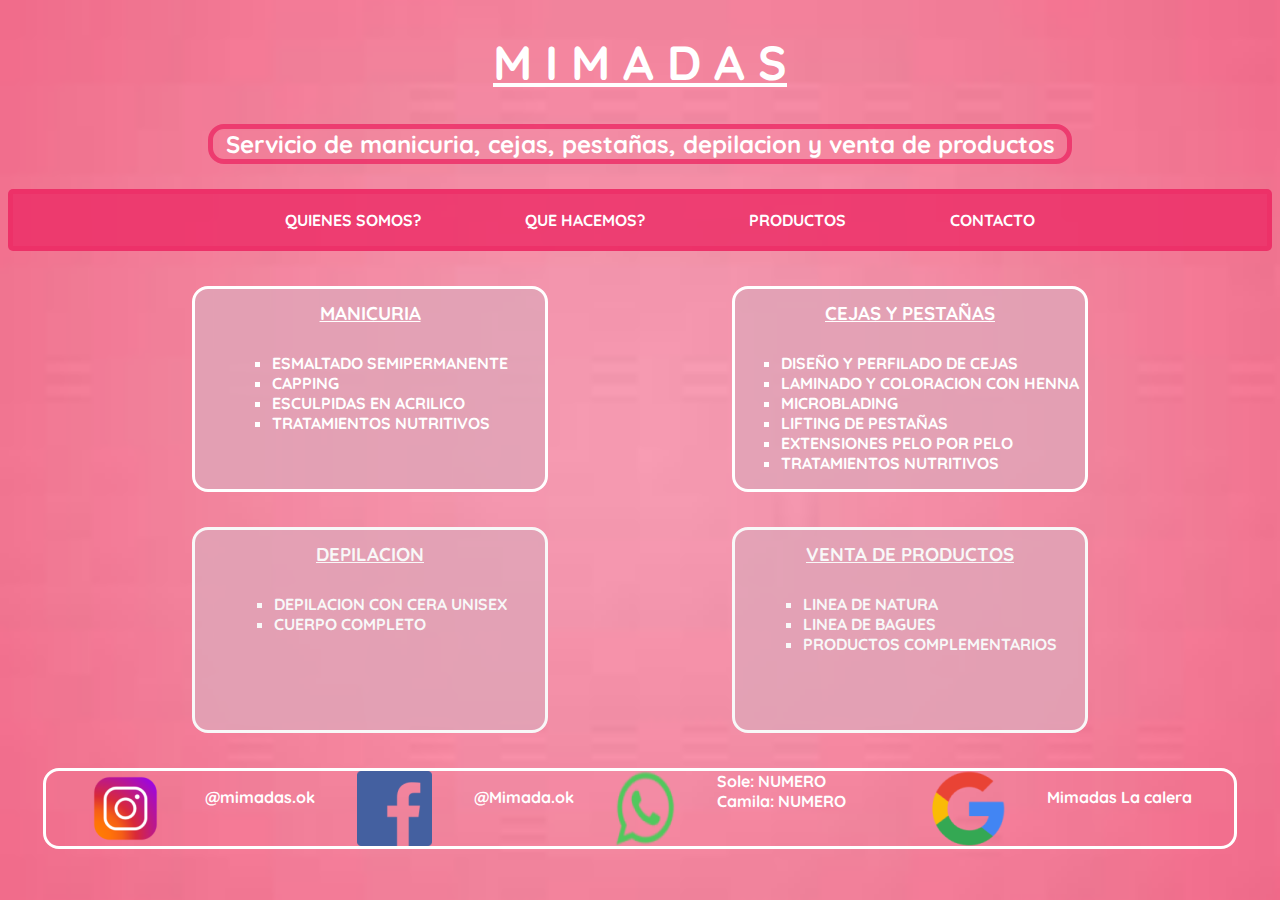
==== index.html @ 25632cac "Primer Commit" ====
<!DOCTYPE html>
<html lang="en">
  <head>
    <meta charset="UTF-8" />
    <meta http-equiv="X-UA-Compatible" content="IE=edge" />
    <meta name="viewport" content="width=device-width, initial-scale=1.0" />
    <title>M I M A D A S</title>
    <link rel="icon" href="img/favicon-icon.png" />
    <link href="style.css" rel="stylesheet" />
    <link
      href="https://fonts.googleapis.com/css2?family=Quicksand&display=swap"
      rel="stylesheet"
    />
  </head>
  <body class="background">
    <header>
      <h1 class="title">M I M A D A S</h1>
      <h2 class="subtitulo">
        Servicio de manicuria, cejas, pestañas, depilacion y venta de productos
      </h2>
    </header>

    <nav class="menu">
      <ul>
        <a href="quien.html" target="_blank">Quienes somos?</a>
        <a href="que.html" target="_blank">Que hacemos?</a>
        <a href="productos.html" target="_blank">Productos</a>
        <a href="contacto.html" target="_blank">Contacto</a>
      </ul>
    </nav>

    <section class="contenedor">
      <div class="caja1">
        <h3>Manicuria</h3>
        <ul>
          <li>Esmaltado semipermanente</li>
          <li>Capping</li>
          <li>Esculpidas en acrilico</li>
          <li>Tratamientos nutritivos</li>
        </ul>
      </div>

      <div class="caja1">
        <h3>Cejas y pestañas</h3>
        <ul>
          <li>Diseño y perfilado de cejas</li>
          <li>Laminado y coloracion con henna</li>
          <li>Microblading</li>
          <li>Lifting de pestañas</li>
          <li>Extensiones pelo por pelo</li>
          <li>Tratamientos nutritivos</li>
        </ul>
      </div>
    </section>

    <section class="contenedor">
      <div class="caja2">
        <h3>Depilacion</h3>
        <ul class="servyprod">
          <li>Depilacion con cera unisex</li>
          <li>Cuerpo completo</li>
        </ul>
      </div>

      <div class="caja2">
        <h3>Venta de productos</h3>
        <ul>
          <li>Linea de Natura</li>
          <li>Linea de Bagues</li>
          <li>Productos complementarios</li>
        </ul>
      </div>
    </section>

    <footer class="footer">
      <div class="redes">
          <img src="img/iconoig.png" alt="Icono de instagram" />
          <p>@mimadas.ok</p>
          <img src="img/iconofb.png" alt="Icono de Facebook" />
          <p>@Mimada.ok</p>
          <img src="img/iconows.png" alt="Icono de Whatsapp" />
            Sole: NUMERO <br />
            Camila: NUMERO
          </p>
          <img src="img/googleic.png" alt="Icono de google" />
          <p>Mimadas La calera</p>
      </div>
    </footer>
  </body>
</html>
---- style.css ----
.background{
    background-image: url(img/fond3.jfif);
    background-position: center center;
    background-attachment: fixed;
    background-position: center center;
    background-size: cover;
    font-family: 'Quicksand', sans-serif;  
    font-weight: bold;
}
/*TITULO*/
.title{
    text-align: center;
    text-decoration: underline;
    color: white;
    font-size: 48px;
}
/*SUBTITULO*/
.subtitulo{
    text-align: center;
    border-color: rgba(236, 47, 104, 0.849);
    border-width: 5px;
    border-radius: 16px;
    border-style: solid;
    margin:25px 200px;
    color: white;
}
/*NAV*/
.menu{
    border-style: solid;
    text-align: center;
    border-color: rgba(236, 47, 104, 0.849);
    border-width: 5px;
    border-width: 1;
    margin:0px auto;
    background-color: rgba(236, 47, 104, 0.849);
    border-radius: 5px;
}
.menu ul a{
    text-decoration: none;
    color: white;
    padding: 20px 50px;
    text-transform: uppercase;
    font-weight: bold;
}

.menu ul a:hover{
    background-color: rgb(255, 170, 196);
    cursor: pointer;
}
/*CAJAS*/
.contenedor{
    display: flex;
    justify-content: space-evenly;
}

.caja1{
    display: flex;
    flex-direction: column;
    margin-top: 35px;
    border-style: solid;
    border-radius: 16px;
    text-transform: uppercase;
    font-weight: bold;
    background-color: rgba(224, 164, 183, 0.849);  
    width: 350px;
    height: 200px;
    color: white;
    align-items: center;
}
.caja2{
    display: flex;
   flex-direction: column;
    margin-top: 35px;
    border-style: solid;
    border-radius: 16px;
    text-transform: uppercase;
    font-weight: bold;
    color: rgb(248, 248, 248);
    background-color: rgba(224, 164, 183, 0.849);  
    align-items: center;
    width: 350px;
    height: 200px;
    
}
h3{
    text-decoration:underline;
    line-height: 10px;
}
li{
    list-style-type: square;
}

 /*PIE DE PAGINA*/   
.footer{
    display: flex;
    justify-content: space-around;
    margin: 35px;
    flex-direction: column;  
}
.redes{
    display: flex;
    justify-content: space-evenly;
    border-style: solid;
    border-color: white;
    border-radius: 16px;
    color: white;
}


/* CONTACTO */
form{
    width: 450px;
    margin: auto;
    background-color: rgb(0, 0, 0, 0.1);
    padding: 10px 20px;
    box-sizing: border-box;
    border-radius: 8px;
    margin-top: 25px;
}
.formulario{
    text-align: center;
    color: white;
    text-transform: uppercase;
    font-size: 28px;
    text-decoration: underline;
}
input, textarea {
    width: 100%;
    margin-bottom: 15px;
    padding: 7px;
    font-size: 17px;
    box-sizing: border-box;
}
textarea {
    min-height: 100px;
    max-height: 200px;
}
#boton{
background-color: rgb(190, 77, 190);
color: white;
padding: 20px;  
border: none;  
font-weight: bold;
}
#boton:hover {
    cursor: pointer;
    background-color: rgb(255, 170, 196);
}

/* QUIENES SOMOS */
.quiencont{
margin-bottom: 40px;
padding-bottom: 250px;
}

/* QUE HACEMOS */
.cajja{
    border: solid;
    text-align: center;
    border-color: hotpink;
    color: white;
    margin-bottom: 20px;
}
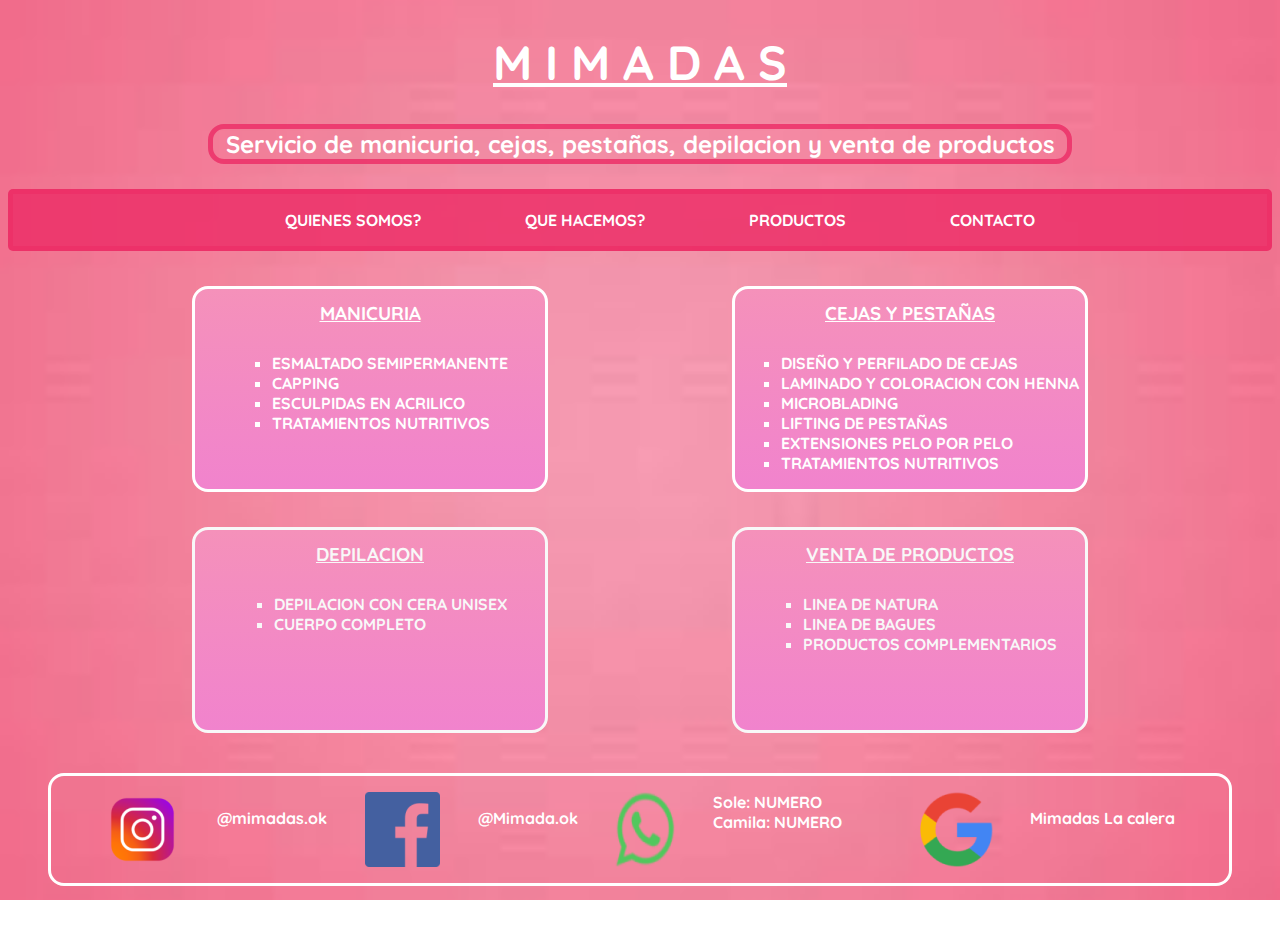
==== commit e2ea3dd7: "animaciones" ====
--- a/index.html
+++ b/index.html
@@ -30,7 +30,7 @@
     </nav>
 
     <section class="contenedor">
-      <div class="caja1">
+      <div class="caja1 zoom">
         <h3>Manicuria</h3>
         <ul>
           <li>Esmaltado semipermanente</li>
@@ -40,7 +40,7 @@
         </ul>
       </div>
 
-      <div class="caja1">
+      <div class="caja1 zoom">
         <h3>Cejas y pestañas</h3>
         <ul>
           <li>Diseño y perfilado de cejas</li>
@@ -54,7 +54,7 @@
     </section>
 
     <section class="contenedor">
-      <div class="caja2">
+      <div class="caja2 zoom">
         <h3>Depilacion</h3>
         <ul class="servyprod">
           <li>Depilacion con cera unisex</li>
@@ -62,7 +62,7 @@
         </ul>
       </div>
 
-      <div class="caja2">
+      <div class="caja2 zoom">
         <h3>Venta de productos</h3>
         <ul>
           <li>Linea de Natura</li>
@@ -74,15 +74,15 @@
 
     <footer class="footer">
       <div class="redes">
-          <img src="img/iconoig.png" alt="Icono de instagram" />
+          <img class="zoom" src="img/iconoig.png" alt="Icono de instagram" />
           <p>@mimadas.ok</p>
-          <img src="img/iconofb.png" alt="Icono de Facebook" />
+          <img class="zoom" src="img/iconofb.png" alt="Icono de Facebook" />
           <p>@Mimada.ok</p>
-          <img src="img/iconows.png" alt="Icono de Whatsapp" />
+          <img class="zoom" src="img/iconows.png" alt="Icono de Whatsapp" />
             Sole: NUMERO <br />
             Camila: NUMERO
           </p>
-          <img src="img/googleic.png" alt="Icono de google" />
+          <img class="zoom" src="img/googleic.png" alt="Icono de google" />
           <p>Mimadas La calera</p>
       </div>
     </footer>
--- a/style.css
+++ b/style.css
@@ -62,7 +62,7 @@
     border-radius: 16px;
     text-transform: uppercase;
     font-weight: bold;
-    background-color: rgba(224, 164, 183, 0.849);  
+    background-image: linear-gradient(rgb(245, 145, 186), rgb(241, 131, 205));    
     width: 350px;
     height: 200px;
     color: white;
@@ -77,7 +77,7 @@
     text-transform: uppercase;
     font-weight: bold;
     color: rgb(248, 248, 248);
-    background-color: rgba(224, 164, 183, 0.849);  
+    background-image: linear-gradient(rgb(245, 145, 186), rgb(241, 131, 205));  
     align-items: center;
     width: 350px;
     height: 200px;
@@ -95,8 +95,8 @@
 .footer{
     display: flex;
     justify-content: space-around;
-    margin: 35px;
-    flex-direction: column;  
+    margin: 40px;
+    flex-direction: column; 
 }
 .redes{
     display: flex;
@@ -105,8 +105,17 @@
     border-color: white;
     border-radius: 16px;
     color: white;
+    padding: 1rem;
+    
 }
 
+.zoom{
+    transition: all 1s;
+}
+
+.zoom:hover{
+    transform: scale(1.2);
+}
 
 /* CONTACTO */
 form{
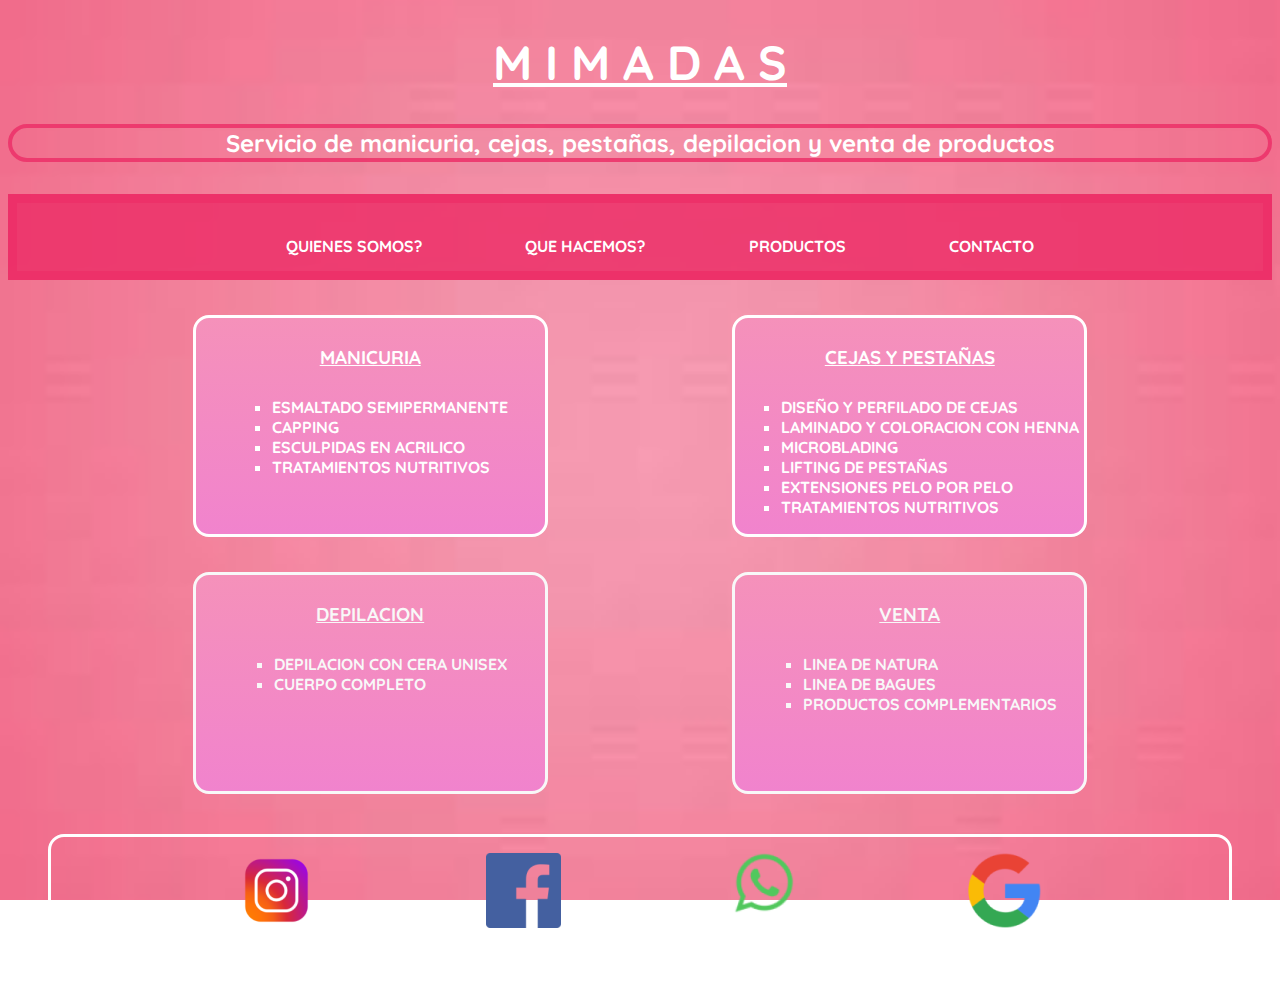
==== commit 737e59ed: "bosstrap" ====
--- a/index.html
+++ b/index.html
@@ -6,6 +6,7 @@
     <meta name="viewport" content="width=device-width, initial-scale=1.0" />
     <title>M I M A D A S</title>
     <link rel="icon" href="img/favicon-icon.png" />
+   <link href="https://cdn.jsdelivr.net/npm/bootstrap@5.1.3/dist/css/bootstrap.min.css" rel="stylesheet" integrity="sha384-1BmE4kWBq78iYhFldvKuhfTAU6auU8tT94WrHftjDbrCEXSU1oBoqyl2QvZ6jIW3" crossorigin="anonymous">
     <link href="style.css" rel="stylesheet" />
     <link
       href="https://fonts.googleapis.com/css2?family=Quicksand&display=swap"
@@ -15,21 +16,22 @@
   <body class="background">
     <header>
       <h1 class="title">M I M A D A S</h1>
-      <h2 class="subtitulo">
+      <h2 class="subtitulo container">
         Servicio de manicuria, cejas, pestañas, depilacion y venta de productos
       </h2>
     </header>
 
+    
     <nav class="menu">
       <ul>
-        <a href="quien.html" target="_blank">Quienes somos?</a>
-        <a href="que.html" target="_blank">Que hacemos?</a>
-        <a href="productos.html" target="_blank">Productos</a>
-        <a href="contacto.html" target="_blank">Contacto</a>
+          <a href="quien.html" target="_blank">Quienes somos?</a>
+          <a href="que.html" target="_blank">Que hacemos?</a>
+          <a href="productos.html" target="_blank">Productos</a>
+          <a href="contacto.html" target="_blank">Contacto</a>
       </ul>
-    </nav>
+  </nav>
 
-    <section class="contenedor">
+    <section class="contenedor container">
       <div class="caja1 zoom">
         <h3>Manicuria</h3>
         <ul>
@@ -53,7 +55,7 @@
       </div>
     </section>
 
-    <section class="contenedor">
+    <section class="contenedor container">
       <div class="caja2 zoom">
         <h3>Depilacion</h3>
         <ul class="servyprod">
@@ -63,7 +65,7 @@
       </div>
 
       <div class="caja2 zoom">
-        <h3>Venta de productos</h3>
+        <h3>Venta</h3>
         <ul>
           <li>Linea de Natura</li>
           <li>Linea de Bagues</li>
@@ -74,17 +76,12 @@
 
     <footer class="footer">
       <div class="redes">
-          <img class="zoom" src="img/iconoig.png" alt="Icono de instagram" />
-          <p>@mimadas.ok</p>
-          <img class="zoom" src="img/iconofb.png" alt="Icono de Facebook" />
-          <p>@Mimada.ok</p>
-          <img class="zoom" src="img/iconows.png" alt="Icono de Whatsapp" />
-            Sole: NUMERO <br />
-            Camila: NUMERO
-          </p>
-          <img class="zoom" src="img/googleic.png" alt="Icono de google" />
-          <p>Mimadas La calera</p>
+          <a href=https://www.instagram.com/mimadas.ok/ target="_blanck"><img class="zoom" src="img/iconoig.png" alt="Icono de instagram" />
+          <a href=facebook.com target="_blanck"><img class="zoom" src="img/iconofb.png" alt="Icono de Facebook" />
+          <a href="tel:+5493513570334" target="_blanck"><img class="zoom" src="img/iconows.png" alt="Icono de Whatsapp" />
+          <a href=https://www.google.com/search?gs_ssp=eJzj4tVP1zc0TCsvyC0vL881YLRSNaiwNDFKMTM2TDRNTjYxSE5OsTKoMLc0TbVMNDMzNjVJSTYwMPdiz83MTUxJLAYAVY4Sow&q=mimadas&rlz=1C1UEAD_esAR988AR988&oq=mimadas+&aqs=chrome.1.69i57j46i39i175i199j0i512l3j69i60l3.2997j0j7&sourceid=chrome&ie=UTF-8 target="_blanck"><img class="zoom" src="img/googleic.png" alt="Icono de google" />
       </div>
     </footer>
+
   </body>
 </html>
--- a/style.css
+++ b/style.css
@@ -13,33 +13,36 @@
     text-align: center;
     text-decoration: underline;
     color: white;
-    font-size: 48px;
+    font-size: 3rem;
 }
 /*SUBTITULO*/
 .subtitulo{
     text-align: center;
     border-color: rgba(236, 47, 104, 0.849);
-    border-width: 5px;
-    border-radius: 16px;
-    border-style: solid;
-    margin:25px 200px;
-    color: white;
-}
+    border-width: 0.3rem;
+    border-radius: 2rem;
+    border-style: solid;
+    margin:1.5rem 12.5rem;
+    color: white;
+    margin:2rem auto;
+}
+
+
 /*NAV*/
 .menu{
     border-style: solid;
     text-align: center;
     border-color: rgba(236, 47, 104, 0.849);
-    border-width: 5px;
-    border-width: 1;
-    margin:0px auto;
+    border-width: 0.3rem;
+    border-width: 0.6rem;
+    margin:0 auto;
     background-color: rgba(236, 47, 104, 0.849);
-    border-radius: 5px;
+    padding-top: 1rem;
 }
 .menu ul a{
     text-decoration: none;
     color: white;
-    padding: 20px 50px;
+    padding: 1.8rem 3.1rem;
     text-transform: uppercase;
     font-weight: bold;
 }
@@ -48,6 +51,7 @@
     background-color: rgb(255, 170, 196);
     cursor: pointer;
 }
+
 /*CAJAS*/
 .contenedor{
     display: flex;
@@ -57,35 +61,37 @@
 .caja1{
     display: flex;
     flex-direction: column;
-    margin-top: 35px;
-    border-style: solid;
-    border-radius: 16px;
+    margin-top: 2.18rem;
+    border-style: solid;
+    border-radius: 1rem;
     text-transform: uppercase;
     font-weight: bold;
     background-image: linear-gradient(rgb(245, 145, 186), rgb(241, 131, 205));    
-    width: 350px;
-    height: 200px;
+    width: 21.8rem;
+    height: 12.5rem;
     color: white;
     align-items: center;
+    padding-top: 1rem
 }
 .caja2{
     display: flex;
-   flex-direction: column;
-    margin-top: 35px;
-    border-style: solid;
-    border-radius: 16px;
+    flex-direction: column;
+    margin-top: 2.18rem;
+    border-style: solid;
+    border-radius: 1rem;
     text-transform: uppercase;
     font-weight: bold;
     color: rgb(248, 248, 248);
     background-image: linear-gradient(rgb(245, 145, 186), rgb(241, 131, 205));  
     align-items: center;
-    width: 350px;
-    height: 200px;
-    
-}
+    width: 21.8rem;
+    height: 12.5rem;
+    padding-top:1rem;
+}
+
 h3{
     text-decoration:underline;
-    line-height: 10px;
+    line-height: 0.6rem;
 }
 li{
     list-style-type: square;
@@ -95,7 +101,7 @@
 .footer{
     display: flex;
     justify-content: space-around;
-    margin: 40px;
+    margin: 2.5rem;
     flex-direction: column; 
 }
 .redes{
@@ -103,52 +109,52 @@
     justify-content: space-evenly;
     border-style: solid;
     border-color: white;
-    border-radius: 16px;
+    border-radius: 1rem;
     color: white;
     padding: 1rem;
     
 }
-
+/* ANIMACIONES */
 .zoom{
     transition: all 1s;
 }
 
 .zoom:hover{
-    transform: scale(1.2);
+    transform: scale(1.1);
 }
 
 /* CONTACTO */
 form{
-    width: 450px;
+    width: 28.12rem;
     margin: auto;
     background-color: rgb(0, 0, 0, 0.1);
-    padding: 10px 20px;
+    padding: 0.6rem 1.25rem;
     box-sizing: border-box;
-    border-radius: 8px;
-    margin-top: 25px;
+    border-radius: 0.5rem;
+    margin-top: 1.5rem;
 }
 .formulario{
     text-align: center;
     color: white;
     text-transform: uppercase;
-    font-size: 28px;
+    font-size: 1.75rem;
     text-decoration: underline;
 }
 input, textarea {
     width: 100%;
-    margin-bottom: 15px;
-    padding: 7px;
-    font-size: 17px;
+    margin-bottom: 1rem;
+    padding: 0.43rem;
+    font-size: 1.06rem;
     box-sizing: border-box;
 }
 textarea {
-    min-height: 100px;
-    max-height: 200px;
+    min-height: 6.25rem;
+    max-height: 12.5rem;
 }
 #boton{
 background-color: rgb(190, 77, 190);
 color: white;
-padding: 20px;  
+padding: 1.5rem;  
 border: none;  
 font-weight: bold;
 }
@@ -159,8 +165,9 @@
 
 /* QUIENES SOMOS */
 .quiencont{
-margin-bottom: 40px;
-padding-bottom: 250px;
+margin-bottom: 2.5rem;
+padding-bottom: 30rem;
+padding-top: 1rem;
 }
 
 /* QUE HACEMOS */
@@ -169,5 +176,44 @@
     text-align: center;
     border-color: hotpink;
     color: white;
-    margin-bottom: 20px;
-}+    margin-bottom: 2rem;
+    padding: 1rem;
+    border-radius: 1rem;
+}
+/*MEDIA QUERIES*/
+@media (max-width:320px){
+    .contenedor{
+        display: flex;
+        flex-direction: column;
+    }
+    .caja1{
+        padding-right: 3rem;
+        padding-bottom: 80%;
+        width: 19rem;
+    }
+    .caja2{
+        padding-right: 3rem;
+        padding-bottom: 80%;
+        width: 19rem;
+    }
+    img{
+        width: 4.5rem;
+        padding:0 1rem;
+    }
+    .footer{
+        display: flex;
+        flex-direction: row;
+    }
+    .quiencont{
+        padding-bottom: 30rem;
+        margin-left: 0.6rem;
+    }
+    .prod{
+        margin-left: 0.6rem;
+        margin-top: 0;
+        margin-bottom: 1rem;
+    }
+    form{
+        width:18rem;
+    }
+    }
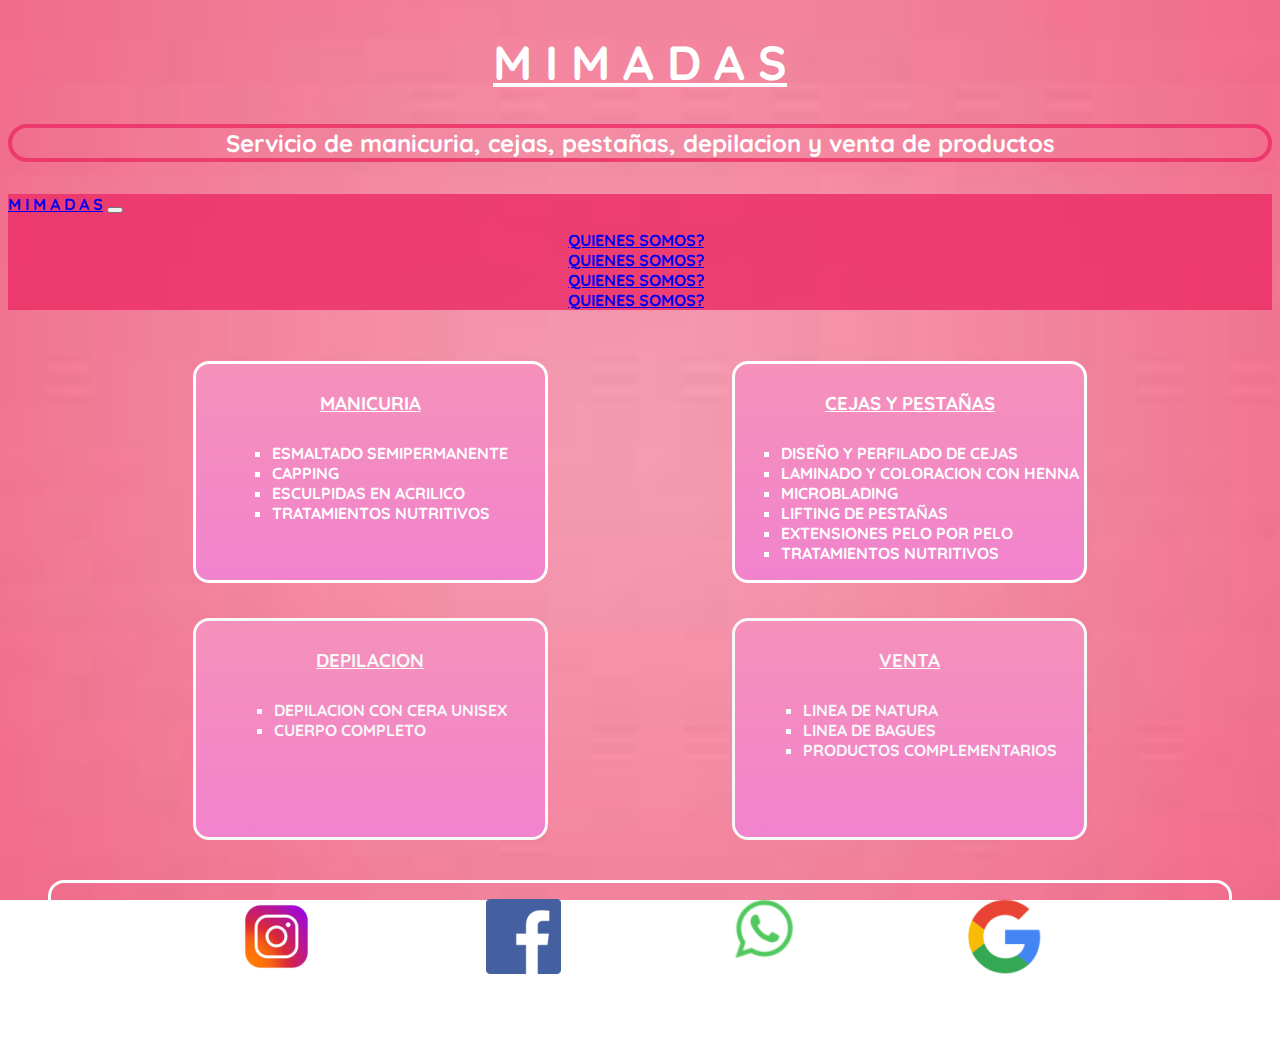
==== commit 3133b970: "bosstrap" ====
--- a/index.html
+++ b/index.html
@@ -22,14 +22,32 @@
     </header>
 
     
-    <nav class="menu">
-      <ul>
-          <a href="quien.html" target="_blank">Quienes somos?</a>
-          <a href="que.html" target="_blank">Que hacemos?</a>
-          <a href="productos.html" target="_blank">Productos</a>
-          <a href="contacto.html" target="_blank">Contacto</a>
-      </ul>
-  </nav>
+    <nav class="navbar navbar-expand-lg navbar-dark" style="background-color:rgba(236, 47, 104, 0.849);">
+      <div class="container-fluid">
+        <a class="navbar-brand" href="#">M I M A D A S</a>
+        <button class="navbar-toggler" type="button" data-bs-toggle="collapse" data-bs-target="#navbarSupportedContent" aria-controls="navbarSupportedContent" aria-expanded="false" aria-label="Toggle navigation">
+          <span class="navbar-toggler-icon"></span>
+        </button>
+        <div class="collapse navbar-collapse menu" id="navbarSupportedContent">
+          <ul class="navbar-nav mx-auto mb-2 mb-lg-0">
+            <li class="nav-item">
+              <a class="nav-link active" aria-current="page" href="quien.html">QUIENES SOMOS?</a>
+            </li>
+            <li class="nav-item">
+              <a class="nav-link active" aria-current="page" href="quien.html">QUIENES SOMOS?</a>
+            </li>
+            <li class="nav-item">
+              <a class="nav-link active" aria-current="page" href="quien.html">QUIENES SOMOS?</a>
+            </li>
+            <li class="nav-item">
+              <a class="nav-link active" aria-current="page" href="quien.html">QUIENES SOMOS?</a>
+            </li>
+            </li>
+            
+          </ul>
+        </div>
+      </div>
+    </nav>
 
     <section class="contenedor container">
       <div class="caja1 zoom">
@@ -77,11 +95,11 @@
     <footer class="footer">
       <div class="redes">
           <a href=https://www.instagram.com/mimadas.ok/ target="_blanck"><img class="zoom" src="img/iconoig.png" alt="Icono de instagram" />
-          <a href=facebook.com target="_blanck"><img class="zoom" src="img/iconofb.png" alt="Icono de Facebook" />
+          <a href=https://www.facebook.com target="_blanck"><img class="zoom" src="img/iconofb.png" alt="Icono de Facebook" />
           <a href="tel:+5493513570334" target="_blanck"><img class="zoom" src="img/iconows.png" alt="Icono de Whatsapp" />
           <a href=https://www.google.com/search?gs_ssp=eJzj4tVP1zc0TCsvyC0vL881YLRSNaiwNDFKMTM2TDRNTjYxSE5OsTKoMLc0TbVMNDMzNjVJSTYwMPdiz83MTUxJLAYAVY4Sow&q=mimadas&rlz=1C1UEAD_esAR988AR988&oq=mimadas+&aqs=chrome.1.69i57j46i39i175i199j0i512l3j69i60l3.2997j0j7&sourceid=chrome&ie=UTF-8 target="_blanck"><img class="zoom" src="img/googleic.png" alt="Icono de google" />
       </div>
     </footer>
-
+    <script src="https://cdn.jsdelivr.net/npm/bootstrap@5.1.3/dist/js/bootstrap.bundle.min.js" integrity="sha384-ka7Sk0Gln4gmtz2MlQnikT1wXgYsOg+OMhuP+IlRH9sENBO0LRn5q+8nbTov4+1p" crossorigin="anonymous"></script>
   </body>
 </html>
--- a/style.css
+++ b/style.css
@@ -30,21 +30,13 @@
 
 /*NAV*/
 .menu{
-    border-style: solid;
-    text-align: center;
-    border-color: rgba(236, 47, 104, 0.849);
-    border-width: 0.3rem;
-    border-width: 0.6rem;
-    margin:0 auto;
-    background-color: rgba(236, 47, 104, 0.849);
-    padding-top: 1rem;
+    text-align: center;
 }
 .menu ul a{
-    text-decoration: none;
-    color: white;
-    padding: 1.8rem 3.1rem;
-    text-transform: uppercase;
-    font-weight: bold;
+    text-transform: uppercase;
+    font-weight: bold;
+    margin-right: 3rem;
+
 }
 
 .menu ul a:hover{
@@ -217,3 +209,9 @@
         width:18rem;
     }
     }
+
+.nav-item{
+    list-style-type: none; 
+    }
+    
+
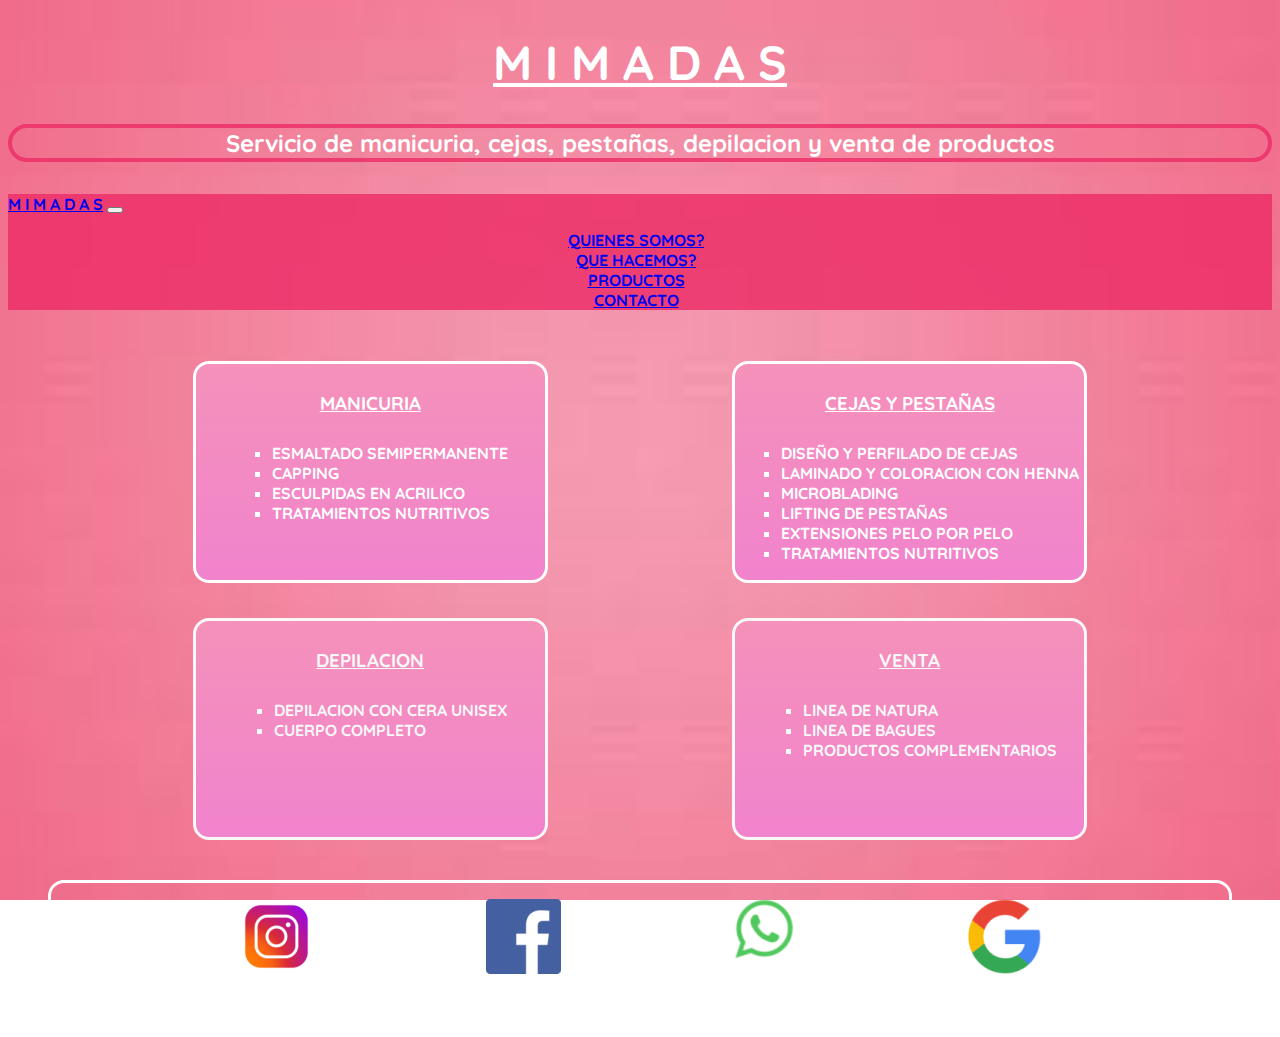
==== commit 3caafcbd: "correccion" ====
--- a/index.html
+++ b/index.html
@@ -34,13 +34,13 @@
               <a class="nav-link active" aria-current="page" href="quien.html">QUIENES SOMOS?</a>
             </li>
             <li class="nav-item">
-              <a class="nav-link active" aria-current="page" href="quien.html">QUIENES SOMOS?</a>
+              <a class="nav-link active" aria-current="page" href="que.html">QUE HACEMOS?</a>
             </li>
             <li class="nav-item">
-              <a class="nav-link active" aria-current="page" href="quien.html">QUIENES SOMOS?</a>
+              <a class="nav-link active" aria-current="page" href="productos.html">PRODUCTOS</a>
             </li>
             <li class="nav-item">
-              <a class="nav-link active" aria-current="page" href="quien.html">QUIENES SOMOS?</a>
+              <a class="nav-link active" aria-current="page" href="contacto.html">CONTACTO</a>
             </li>
             </li>
             
